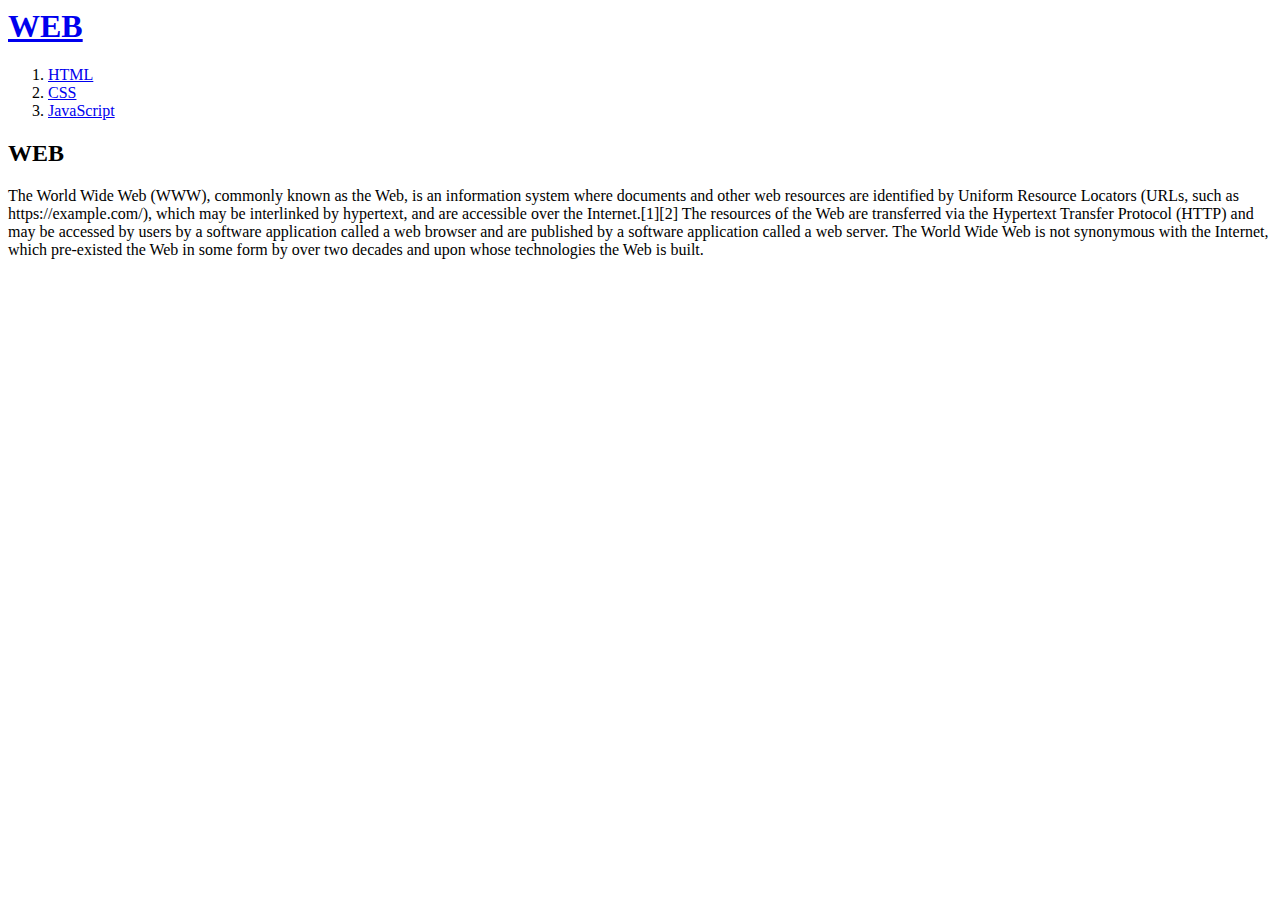
==== index.html @ 66e9e12f "first version" ====
<!document html>
<html>
<head>
  <title>WEB1 - html</title>
  <meta charset="utf-8">
</head>

<boby>
  <h1><a href="index.html">WEB</a></h1>
  <ol>
    <li><a href="1.html">HTML</a></li>
    <li><a href="2.html">CSS</a></li>
    <li><a href="3.html">JavaScript</a></li>
  </ol>

  <h2>WEB</h2>
  <p>The World Wide Web (WWW), commonly known as the Web, is an information system where documents and other web resources are identified by Uniform Resource Locators (URLs, such as https://example.com/), which may be interlinked by hypertext, and are accessible over the Internet.[1][2] The resources of the Web are transferred via the Hypertext Transfer Protocol (HTTP) and may be accessed by users by a software application called a web browser and are published by a software application called a web server. The World Wide Web is not synonymous with the Internet, which pre-existed the Web in some form by over two decades and upon whose technologies the Web is built.</p>
</body>
</html>
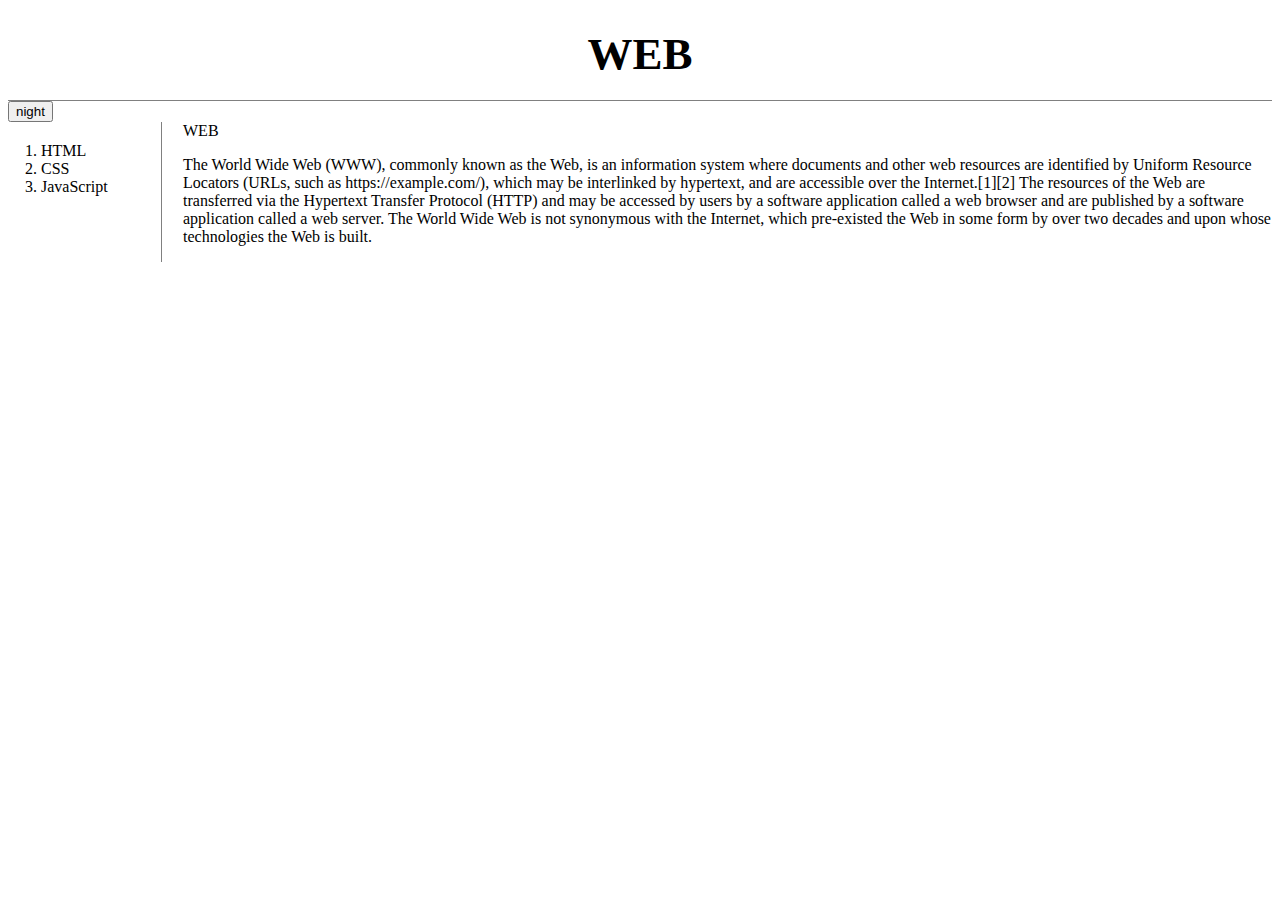
==== commit 297c99d0: "second version" ====
--- a/index.html
+++ b/index.html
@@ -1,19 +1,28 @@
 <!document html>
 <html>
 <head>
-  <title>WEB1 - html</title>
+  <title>WEB1 - CSS</title>
   <meta charset="utf-8">
+  <link rel="stylesheet" href="style.css">
+  <script src="https://ajax.googleapis.com/ajax/libs/jquery/3.2.1/jquery.min.js"></script>
+  <script src="colors.js"></script>
 </head>
 
-<boby>
+<body>
   <h1><a href="index.html">WEB</a></h1>
-  <ol>
-    <li><a href="1.html">HTML</a></li>
-    <li><a href="2.html">CSS</a></li>
-    <li><a href="3.html">JavaScript</a></li>
-  </ol>
-
-  <h2>WEB</h2>
-  <p>The World Wide Web (WWW), commonly known as the Web, is an information system where documents and other web resources are identified by Uniform Resource Locators (URLs, such as https://example.com/), which may be interlinked by hypertext, and are accessible over the Internet.[1][2] The resources of the Web are transferred via the Hypertext Transfer Protocol (HTTP) and may be accessed by users by a software application called a web browser and are published by a software application called a web server. The World Wide Web is not synonymous with the Internet, which pre-existed the Web in some form by over two decades and upon whose technologies the Web is built.</p>
-</body>
+  <input id="night_day" type="button" value="night" onclick="
+    nightDayHandler(this);
+  ">
+  <div id="grid">
+    <ol>
+      <li><a href="1.html">HTML</a></li>
+      <li><a href="2.html">CSS</a></li>
+      <li><a href="3.html">JavaScript</a></li>
+    </ol>
+    <div id="article"
+      <h2>WEB</h2>
+      <p>The World Wide Web (WWW), commonly known as the Web, is an information system where documents and other web resources are identified by Uniform Resource Locators (URLs, such as https://example.com/), which may be interlinked by hypertext, and are accessible over the Internet.[1][2] The resources of the Web are transferred via the Hypertext Transfer Protocol (HTTP) and may be accessed by users by a software application called a web browser and are published by a software application called a web server. The World Wide Web is not synonymous with the Internet, which pre-existed the Web in some form by over two decades and upon whose technologies the Web is built.
+      </p>
+    </div>
+  </div>
 </html>
--- a/style.css
+++ b/style.css
@@ -0,0 +1,47 @@
+<style>
+  body{
+    margin: 0;
+  }
+  a {
+    color:black;
+    text-decoration: none;
+  }
+  h1 {
+    font-size: 45px;
+    text-align: center;
+    border-bottom: 1px solid gray;
+    margin: 0;
+    padding: 20px;
+  }
+  ol{
+    border-right: 1px solid gray;
+    width: 100px;
+    margin: 0;
+    padding: 20px;
+  }
+
+  #grid ol{
+    padding-left: 33px;
+  }
+  #grid{
+    display: grid;
+    grid-template-columns: 150px 1fr;
+  }
+  #article{
+    padding-left: 25px;
+  }
+
+
+  @media(max-width: 800px){
+    #grid{
+      display: block;
+    }
+    h1 {
+      border-bottom: none;
+    }
+    ol{
+      border-right: none;
+    }
+  }
+
+</style>
